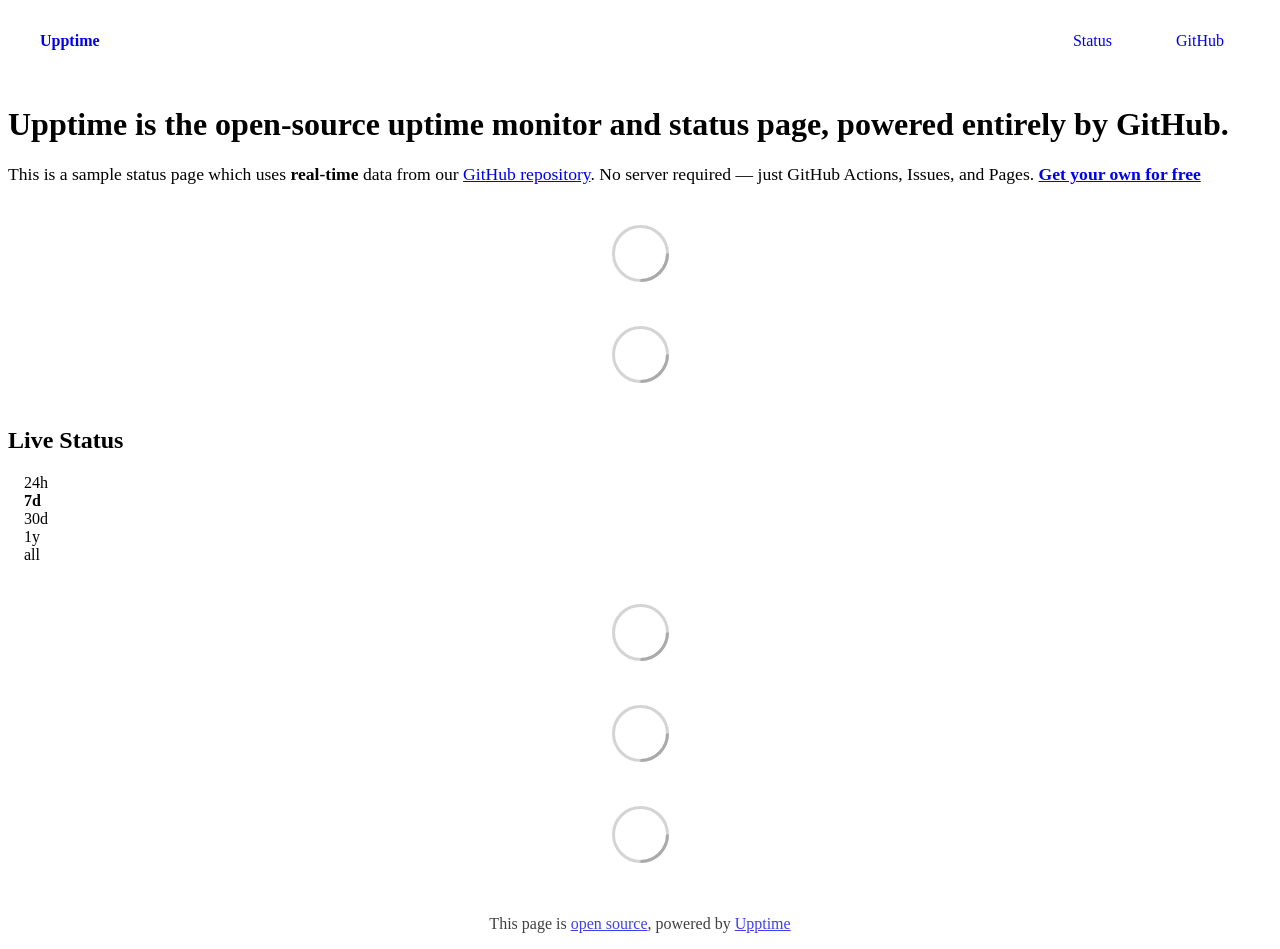
==== index.html @ 0203e46c "Initialize gh-pages" ====
<!DOCTYPE html> <html lang=en> <head> <meta charset=utf-8> <meta content="width=device-width,initial-scale=1" name=viewport> <meta content=#333333 name=theme-color> <base href=/ > <link href=manifest.json rel=manifest crossorigin=use-credentials> <script>__SAPPER__={baseUrl:"",preloaded:[void 0,{}]};if('serviceWorker' in navigator)navigator.serviceWorker.register('/service-worker.js');(function(){try{eval("async function x(){}");var main="/client/client.cb2ce152.js"}catch(e){main="/client/legacy/client.206c30a7.js"};var s=document.createElement("script");try{new Function("if(0)import('')")();s.src=main;s.type="module";s.crossOrigin="use-credentials";}catch(e){s.src="/client/shimport@2.0.5.js";s.setAttribute("data-main",main);}document.head.appendChild(s);}());</script> <link href=client/client-31a52aa5.css rel=stylesheet><link href=client/createOctokit-a85f76c7.css rel=stylesheet><link href=client/index-b0b6455a.css rel=stylesheet> <title>Upptime</title> <script>// If `prefers-color-scheme` is not supported, fall back to light mode.
      // In this case, light.css will be downloaded with `highest` priority.
      if (typeof window !== "undefined" && typeof document !== "undefined" && "matchMedia" in window && window.matchMedia('(prefers-color-scheme: dark)').media === 'not all') {
        document.documentElement.style.display = 'none';
        document.head.insertAdjacentHTML(
          'beforeend',
          '<link rel="stylesheet" href={`${config.path}/themes/light.css`} onload="document.documentElement.style.display = \'\'">',
        );
      } </script> <link href=https://demo.upptime.js.org/themes/light.css rel=stylesheet media=(prefers-color-scheme:light)> <link href=https://demo.upptime.js.org/themes/dark.css rel=stylesheet media=(prefers-color-scheme:dark)><link href=https://demo.upptime.js.org/global.css rel=stylesheet><link href=https://raw.githubusercontent.com/upptime/upptime/master/assets/upptime-icon.svg rel=icon type=image/svg><link href=/logo-192.png rel=icon type=image/png> <link href=/client/client.cb2ce152.js rel=modulepreload as=script crossorigin=use-credentials><link href=/client/client-31a52aa5.css rel=preload as=style><link href=/client/index.ce250b01.js rel=modulepreload as=script crossorigin=use-credentials><link href=/client/createOctokit.9f2df773.js rel=modulepreload as=script crossorigin=use-credentials><link href=/client/inject_styles.803b7e80.js rel=modulepreload as=script crossorigin=use-credentials><link href=/client/createOctokit-a85f76c7.css rel=preload as=style><link href=/client/index-b0b6455a.css rel=preload as=style></head> <body> <div id=sapper> <nav class=svelte-a08hsz><div class="svelte-a08hsz container"><div><a href=https://demo.upptime.js.org class="svelte-a08hsz logo"><img alt="" class=svelte-a08hsz src=https://raw.githubusercontent.com/upptime/upptime.js.org/master/static/img/icon.svg> <div>Upptime</div></a></div> <ul class=svelte-a08hsz><li><a href=/ class=svelte-a08hsz target=_self aria-current=page>Status</a> <li><a href=https://github.com/upptime/upptime class=svelte-a08hsz target=_self>GitHub</a> </li> </ul></div> </nav> <main class=container> <header class=svelte-ngkazm><h1><strong>Upptime</strong> is the open-source uptime monitor and status page, powered entirely by GitHub.</h1> <p class="svelte-ngkazm lead">This is a sample status page which uses <strong>real-time</strong> data from our <a href=https://github.com/upptime/upptime>GitHub repository</a>. No server required — just GitHub Actions, Issues, and Pages. <a href=https://github.com/upptime/upptime><strong>Get your own for free</strong></a></header> <section class=svelte-8lnl4f><div class="svelte-68jxue loading"><svg class=svelte-68jxue height=38 stroke=#aaa width=38 xmlns=http://www.w3.org/2000/svg><g fill=none fill-rule=evenodd><g stroke-width=2 transform="translate(1 1)"><circle cx=18 cy=18 r=18 stroke-opacity=.5></circle><path d="M36 18c0-9.94-8.06-18-18-18"><animateTransform attributeName=transform dur=1s from="0 18 18" repeatCount=indefinite to="360 18 18" type=rotate></animateTransform></path></g></g></svg></div> </section> <section class=svelte-8lnl4f><div class="svelte-68jxue loading"><svg class=svelte-68jxue height=38 stroke=#aaa width=38 xmlns=http://www.w3.org/2000/svg><g fill=none fill-rule=evenodd><g stroke-width=2 transform="translate(1 1)"><circle cx=18 cy=18 r=18 stroke-opacity=.5></circle><path d="M36 18c0-9.94-8.06-18-18-18"><animateTransform attributeName=transform dur=1s from="0 18 18" repeatCount=indefinite to="360 18 18" type=rotate></animateTransform></path></g></g></svg></div> </section> <div class="svelte-fqsq6s f changed"><h2>Live Status</h2> <form class="svelte-fqsq6s f r"><div><input class=svelte-fqsq6s id=data_day name=d type=radio value=day><label class=svelte-fqsq6s for=data_day>24h</label></div> <div><input class=svelte-fqsq6s id=data_week name=d type=radio value=week checked><label class=svelte-fqsq6s for=data_week>7d</label></div> <div><input class=svelte-fqsq6s id=data_month name=d type=radio value=month><label class=svelte-fqsq6s for=data_month>30d</label></div> <div><input class=svelte-fqsq6s id=data_year name=d type=radio value=year><label class=svelte-fqsq6s for=data_year>1y</label></div> <div><input class=svelte-fqsq6s id=data_all name=d type=radio value=all><label class=svelte-fqsq6s for=data_all>all</label></div></form></div> <section class="svelte-fqsq6s live-status"><div class="svelte-68jxue loading"><svg class=svelte-68jxue height=38 stroke=#aaa width=38 xmlns=http://www.w3.org/2000/svg><g fill=none fill-rule=evenodd><g stroke-width=2 transform="translate(1 1)"><circle cx=18 cy=18 r=18 stroke-opacity=.5></circle><path d="M36 18c0-9.94-8.06-18-18-18"><animateTransform attributeName=transform dur=1s from="0 18 18" repeatCount=indefinite to="360 18 18" type=rotate></animateTransform></path></g></g></svg></div> </section> <section><div class="svelte-68jxue loading"><svg class=svelte-68jxue height=38 stroke=#aaa width=38 xmlns=http://www.w3.org/2000/svg><g fill=none fill-rule=evenodd><g stroke-width=2 transform="translate(1 1)"><circle cx=18 cy=18 r=18 stroke-opacity=.5></circle><path d="M36 18c0-9.94-8.06-18-18-18"><animateTransform attributeName=transform dur=1s from="0 18 18" repeatCount=indefinite to="360 18 18" type=rotate></animateTransform></path></g></g></svg></div> </section> <section><div class="svelte-68jxue loading"><svg class=svelte-68jxue height=38 stroke=#aaa width=38 xmlns=http://www.w3.org/2000/svg><g fill=none fill-rule=evenodd><g stroke-width=2 transform="translate(1 1)"><circle cx=18 cy=18 r=18 stroke-opacity=.5></circle><path d="M36 18c0-9.94-8.06-18-18-18"><animateTransform attributeName=transform dur=1s from="0 18 18" repeatCount=indefinite to="360 18 18" type=rotate></animateTransform></path></g></g></svg></div></section></main> <footer class=svelte-jbr799><p>This page is <a href=https://github.com/upptime/upptime>open source</a>, powered by <a href=https://upptime.js.org>Upptime</a></p> </footer></div> <script> try {
        if (typeof window !== "undefined" && window.navigator && navigator.serviceWorker) {
          navigator.serviceWorker.getRegistrations().then(function (registrations) {
            for (let registration of registrations) {
              registration.unregister();
            }
          });
        }
        if (typeof window !== "undefined" && "caches" in window) {
          caches.keys().then(function (keyList) {
            return Promise.all(
              keyList.map(function (key) {
                return caches.delete(key);
              })
            );
          });
        }
      } catch (error) {} </script>
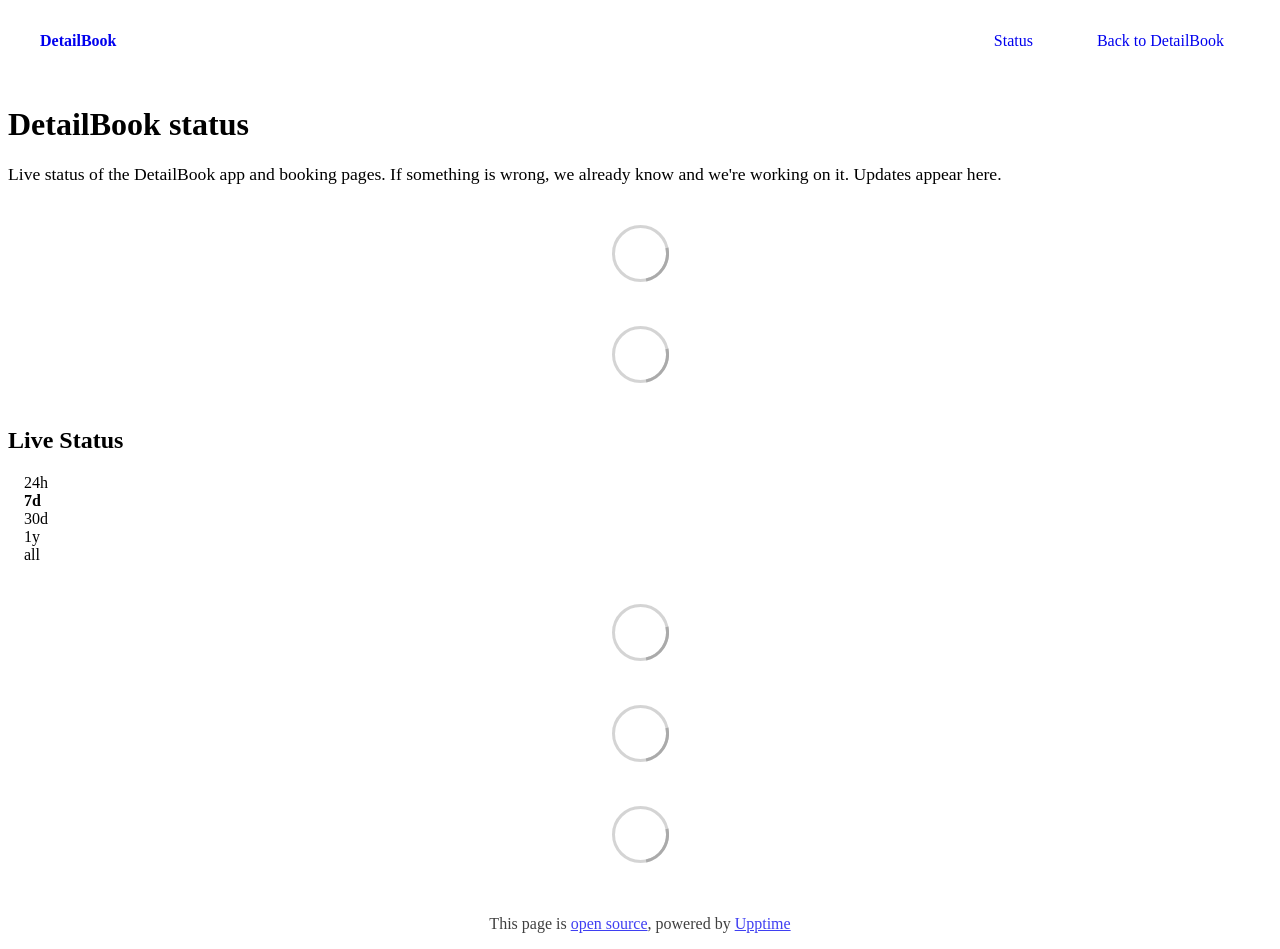
==== commit 1299f1ba: "deploy: 5758bdbee695bd36a9818d9fd315d29c8f52560b" ====
--- a/index.html
+++ b/index.html
@@ -1,12 +1,4 @@
-<!DOCTYPE html> <html lang=en> <head> <meta charset=utf-8> <meta content="width=device-width,initial-scale=1" name=viewport> <meta content=#333333 name=theme-color> <base href=/ > <link href=manifest.json rel=manifest crossorigin=use-credentials> <script>__SAPPER__={baseUrl:"",preloaded:[void 0,{}]};if('serviceWorker' in navigator)navigator.serviceWorker.register('/service-worker.js');(function(){try{eval("async function x(){}");var main="/client/client.cb2ce152.js"}catch(e){main="/client/legacy/client.206c30a7.js"};var s=document.createElement("script");try{new Function("if(0)import('')")();s.src=main;s.type="module";s.crossOrigin="use-credentials";}catch(e){s.src="/client/shimport@2.0.5.js";s.setAttribute("data-main",main);}document.head.appendChild(s);}());</script> <link href=client/client-31a52aa5.css rel=stylesheet><link href=client/createOctokit-a85f76c7.css rel=stylesheet><link href=client/index-b0b6455a.css rel=stylesheet> <title>Upptime</title> <script>// If `prefers-color-scheme` is not supported, fall back to light mode.
-      // In this case, light.css will be downloaded with `highest` priority.
-      if (typeof window !== "undefined" && typeof document !== "undefined" && "matchMedia" in window && window.matchMedia('(prefers-color-scheme: dark)').media === 'not all') {
-        document.documentElement.style.display = 'none';
-        document.head.insertAdjacentHTML(
-          'beforeend',
-          '<link rel="stylesheet" href={`${config.path}/themes/light.css`} onload="document.documentElement.style.display = \'\'">',
-        );
-      } </script> <link href=https://demo.upptime.js.org/themes/light.css rel=stylesheet media=(prefers-color-scheme:light)> <link href=https://demo.upptime.js.org/themes/dark.css rel=stylesheet media=(prefers-color-scheme:dark)><link href=https://demo.upptime.js.org/global.css rel=stylesheet><link href=https://raw.githubusercontent.com/upptime/upptime/master/assets/upptime-icon.svg rel=icon type=image/svg><link href=/logo-192.png rel=icon type=image/png> <link href=/client/client.cb2ce152.js rel=modulepreload as=script crossorigin=use-credentials><link href=/client/client-31a52aa5.css rel=preload as=style><link href=/client/index.ce250b01.js rel=modulepreload as=script crossorigin=use-credentials><link href=/client/createOctokit.9f2df773.js rel=modulepreload as=script crossorigin=use-credentials><link href=/client/inject_styles.803b7e80.js rel=modulepreload as=script crossorigin=use-credentials><link href=/client/createOctokit-a85f76c7.css rel=preload as=style><link href=/client/index-b0b6455a.css rel=preload as=style></head> <body> <div id=sapper> <nav class=svelte-a08hsz><div class="svelte-a08hsz container"><div><a href=https://demo.upptime.js.org class="svelte-a08hsz logo"><img alt="" class=svelte-a08hsz src=https://raw.githubusercontent.com/upptime/upptime.js.org/master/static/img/icon.svg> <div>Upptime</div></a></div> <ul class=svelte-a08hsz><li><a href=/ class=svelte-a08hsz target=_self aria-current=page>Status</a> <li><a href=https://github.com/upptime/upptime class=svelte-a08hsz target=_self>GitHub</a> </li> </ul></div> </nav> <main class=container> <header class=svelte-ngkazm><h1><strong>Upptime</strong> is the open-source uptime monitor and status page, powered entirely by GitHub.</h1> <p class="svelte-ngkazm lead">This is a sample status page which uses <strong>real-time</strong> data from our <a href=https://github.com/upptime/upptime>GitHub repository</a>. No server required — just GitHub Actions, Issues, and Pages. <a href=https://github.com/upptime/upptime><strong>Get your own for free</strong></a></header> <section class=svelte-8lnl4f><div class="svelte-68jxue loading"><svg class=svelte-68jxue height=38 stroke=#aaa width=38 xmlns=http://www.w3.org/2000/svg><g fill=none fill-rule=evenodd><g stroke-width=2 transform="translate(1 1)"><circle cx=18 cy=18 r=18 stroke-opacity=.5></circle><path d="M36 18c0-9.94-8.06-18-18-18"><animateTransform attributeName=transform dur=1s from="0 18 18" repeatCount=indefinite to="360 18 18" type=rotate></animateTransform></path></g></g></svg></div> </section> <section class=svelte-8lnl4f><div class="svelte-68jxue loading"><svg class=svelte-68jxue height=38 stroke=#aaa width=38 xmlns=http://www.w3.org/2000/svg><g fill=none fill-rule=evenodd><g stroke-width=2 transform="translate(1 1)"><circle cx=18 cy=18 r=18 stroke-opacity=.5></circle><path d="M36 18c0-9.94-8.06-18-18-18"><animateTransform attributeName=transform dur=1s from="0 18 18" repeatCount=indefinite to="360 18 18" type=rotate></animateTransform></path></g></g></svg></div> </section> <div class="svelte-fqsq6s f changed"><h2>Live Status</h2> <form class="svelte-fqsq6s f r"><div><input class=svelte-fqsq6s id=data_day name=d type=radio value=day><label class=svelte-fqsq6s for=data_day>24h</label></div> <div><input class=svelte-fqsq6s id=data_week name=d type=radio value=week checked><label class=svelte-fqsq6s for=data_week>7d</label></div> <div><input class=svelte-fqsq6s id=data_month name=d type=radio value=month><label class=svelte-fqsq6s for=data_month>30d</label></div> <div><input class=svelte-fqsq6s id=data_year name=d type=radio value=year><label class=svelte-fqsq6s for=data_year>1y</label></div> <div><input class=svelte-fqsq6s id=data_all name=d type=radio value=all><label class=svelte-fqsq6s for=data_all>all</label></div></form></div> <section class="svelte-fqsq6s live-status"><div class="svelte-68jxue loading"><svg class=svelte-68jxue height=38 stroke=#aaa width=38 xmlns=http://www.w3.org/2000/svg><g fill=none fill-rule=evenodd><g stroke-width=2 transform="translate(1 1)"><circle cx=18 cy=18 r=18 stroke-opacity=.5></circle><path d="M36 18c0-9.94-8.06-18-18-18"><animateTransform attributeName=transform dur=1s from="0 18 18" repeatCount=indefinite to="360 18 18" type=rotate></animateTransform></path></g></g></svg></div> </section> <section><div class="svelte-68jxue loading"><svg class=svelte-68jxue height=38 stroke=#aaa width=38 xmlns=http://www.w3.org/2000/svg><g fill=none fill-rule=evenodd><g stroke-width=2 transform="translate(1 1)"><circle cx=18 cy=18 r=18 stroke-opacity=.5></circle><path d="M36 18c0-9.94-8.06-18-18-18"><animateTransform attributeName=transform dur=1s from="0 18 18" repeatCount=indefinite to="360 18 18" type=rotate></animateTransform></path></g></g></svg></div> </section> <section><div class="svelte-68jxue loading"><svg class=svelte-68jxue height=38 stroke=#aaa width=38 xmlns=http://www.w3.org/2000/svg><g fill=none fill-rule=evenodd><g stroke-width=2 transform="translate(1 1)"><circle cx=18 cy=18 r=18 stroke-opacity=.5></circle><path d="M36 18c0-9.94-8.06-18-18-18"><animateTransform attributeName=transform dur=1s from="0 18 18" repeatCount=indefinite to="360 18 18" type=rotate></animateTransform></path></g></g></svg></div></section></main> <footer class=svelte-jbr799><p>This page is <a href=https://github.com/upptime/upptime>open source</a>, powered by <a href=https://upptime.js.org>Upptime</a></p> </footer></div> <script> try {
+<!DOCTYPE html> <html lang=en> <head> <meta charset=utf-8> <meta content="width=device-width,initial-scale=1" name=viewport> <meta content=#333333 name=theme-color> <base href=/ > <link href=manifest.json rel=manifest crossorigin=use-credentials> <script>__SAPPER__={baseUrl:"",preloaded:[void 0,{}]};if('serviceWorker' in navigator)navigator.serviceWorker.register('/service-worker.js');(function(){try{eval("async function x(){}");var main="/client/client.411b7433.js"}catch(e){main="/client/legacy/client.67751b1b.js"};var s=document.createElement("script");try{new Function("if(0)import('')")();s.src=main;s.type="module";s.crossOrigin="use-credentials";}catch(e){s.src="/client/shimport@2.0.5.js";s.setAttribute("data-main",main);}document.head.appendChild(s);}());</script> <link href=client/client-31a52aa5.css rel=stylesheet><link href=client/createOctokit-a85f76c7.css rel=stylesheet><link href=client/index-b0b6455a.css rel=stylesheet> <title>DetailBook</title><link href=https://status.detailbook.co.uk/detailbook-theme.css rel=stylesheet><link href=https://status.detailbook.co.uk/global.css rel=stylesheet><link href=https://status.detailbook.co.uk/logo.svg rel=icon type=image/svg><link href=/logo-192.png rel=icon type=image/png> <link href=/client/client.411b7433.js rel=modulepreload as=script crossorigin=use-credentials><link href=/client/client-31a52aa5.css rel=preload as=style><link href=/client/index.1dd7d30c.js rel=modulepreload as=script crossorigin=use-credentials><link href=/client/createOctokit.a55b64c2.js rel=modulepreload as=script crossorigin=use-credentials><link href=/client/inject_styles.803b7e80.js rel=modulepreload as=script crossorigin=use-credentials><link href=/client/createOctokit-a85f76c7.css rel=preload as=style><link href=/client/index-b0b6455a.css rel=preload as=style></head> <body> <div id=sapper> <nav class=svelte-a08hsz><div class="svelte-a08hsz container"><div><a href=https://status.detailbook.co.uk class="svelte-a08hsz logo"><img alt="" class=svelte-a08hsz src=https://status.detailbook.co.uk/logo.svg> <div>DetailBook</div></a></div> <ul class=svelte-a08hsz><li><a href=/ class=svelte-a08hsz target=_self aria-current=page>Status</a> <li><a href=https://app.detailbook.co.uk class=svelte-a08hsz target=_self>Back to DetailBook</a> </li> </ul></div> </nav> <main class=container> <header class=svelte-ngkazm><h1><strong>DetailBook status</strong></h1> <p class="svelte-ngkazm lead">Live status of the DetailBook app and booking pages. If something is wrong, we already know and we're working on it. Updates appear here.</header> <section class=svelte-8lnl4f><div class="svelte-68jxue loading"><svg class=svelte-68jxue height=38 stroke=#aaa width=38 xmlns=http://www.w3.org/2000/svg><g fill=none fill-rule=evenodd><g stroke-width=2 transform="translate(1 1)"><circle cx=18 cy=18 r=18 stroke-opacity=.5></circle><path d="M36 18c0-9.94-8.06-18-18-18"><animateTransform attributeName=transform dur=1s from="0 18 18" repeatCount=indefinite to="360 18 18" type=rotate></animateTransform></path></g></g></svg></div> </section> <section class=svelte-8lnl4f><div class="svelte-68jxue loading"><svg class=svelte-68jxue height=38 stroke=#aaa width=38 xmlns=http://www.w3.org/2000/svg><g fill=none fill-rule=evenodd><g stroke-width=2 transform="translate(1 1)"><circle cx=18 cy=18 r=18 stroke-opacity=.5></circle><path d="M36 18c0-9.94-8.06-18-18-18"><animateTransform attributeName=transform dur=1s from="0 18 18" repeatCount=indefinite to="360 18 18" type=rotate></animateTransform></path></g></g></svg></div> </section> <div class="svelte-fqsq6s f changed"><h2>Live Status</h2> <form class="svelte-fqsq6s f r"><div><input class=svelte-fqsq6s id=data_day name=d type=radio value=day><label class=svelte-fqsq6s for=data_day>24h</label></div> <div><input class=svelte-fqsq6s id=data_week name=d type=radio value=week checked><label class=svelte-fqsq6s for=data_week>7d</label></div> <div><input class=svelte-fqsq6s id=data_month name=d type=radio value=month><label class=svelte-fqsq6s for=data_month>30d</label></div> <div><input class=svelte-fqsq6s id=data_year name=d type=radio value=year><label class=svelte-fqsq6s for=data_year>1y</label></div> <div><input class=svelte-fqsq6s id=data_all name=d type=radio value=all><label class=svelte-fqsq6s for=data_all>all</label></div></form></div> <section class="svelte-fqsq6s live-status"><div class="svelte-68jxue loading"><svg class=svelte-68jxue height=38 stroke=#aaa width=38 xmlns=http://www.w3.org/2000/svg><g fill=none fill-rule=evenodd><g stroke-width=2 transform="translate(1 1)"><circle cx=18 cy=18 r=18 stroke-opacity=.5></circle><path d="M36 18c0-9.94-8.06-18-18-18"><animateTransform attributeName=transform dur=1s from="0 18 18" repeatCount=indefinite to="360 18 18" type=rotate></animateTransform></path></g></g></svg></div> </section> <section><div class="svelte-68jxue loading"><svg class=svelte-68jxue height=38 stroke=#aaa width=38 xmlns=http://www.w3.org/2000/svg><g fill=none fill-rule=evenodd><g stroke-width=2 transform="translate(1 1)"><circle cx=18 cy=18 r=18 stroke-opacity=.5></circle><path d="M36 18c0-9.94-8.06-18-18-18"><animateTransform attributeName=transform dur=1s from="0 18 18" repeatCount=indefinite to="360 18 18" type=rotate></animateTransform></path></g></g></svg></div> </section> <section><div class="svelte-68jxue loading"><svg class=svelte-68jxue height=38 stroke=#aaa width=38 xmlns=http://www.w3.org/2000/svg><g fill=none fill-rule=evenodd><g stroke-width=2 transform="translate(1 1)"><circle cx=18 cy=18 r=18 stroke-opacity=.5></circle><path d="M36 18c0-9.94-8.06-18-18-18"><animateTransform attributeName=transform dur=1s from="0 18 18" repeatCount=indefinite to="360 18 18" type=rotate></animateTransform></path></g></g></svg></div></section></main> <footer class=svelte-jbr799><p>This page is <a href=https://github.com/JButcher24/detailbook-status>open source</a>, powered by <a href=https://upptime.js.org>Upptime</a></p> </footer></div> <script> try {
         if (typeof window !== "undefined" && window.navigator && navigator.serviceWorker) {
           navigator.serviceWorker.getRegistrations().then(function (registrations) {
             for (let registration of registrations) {
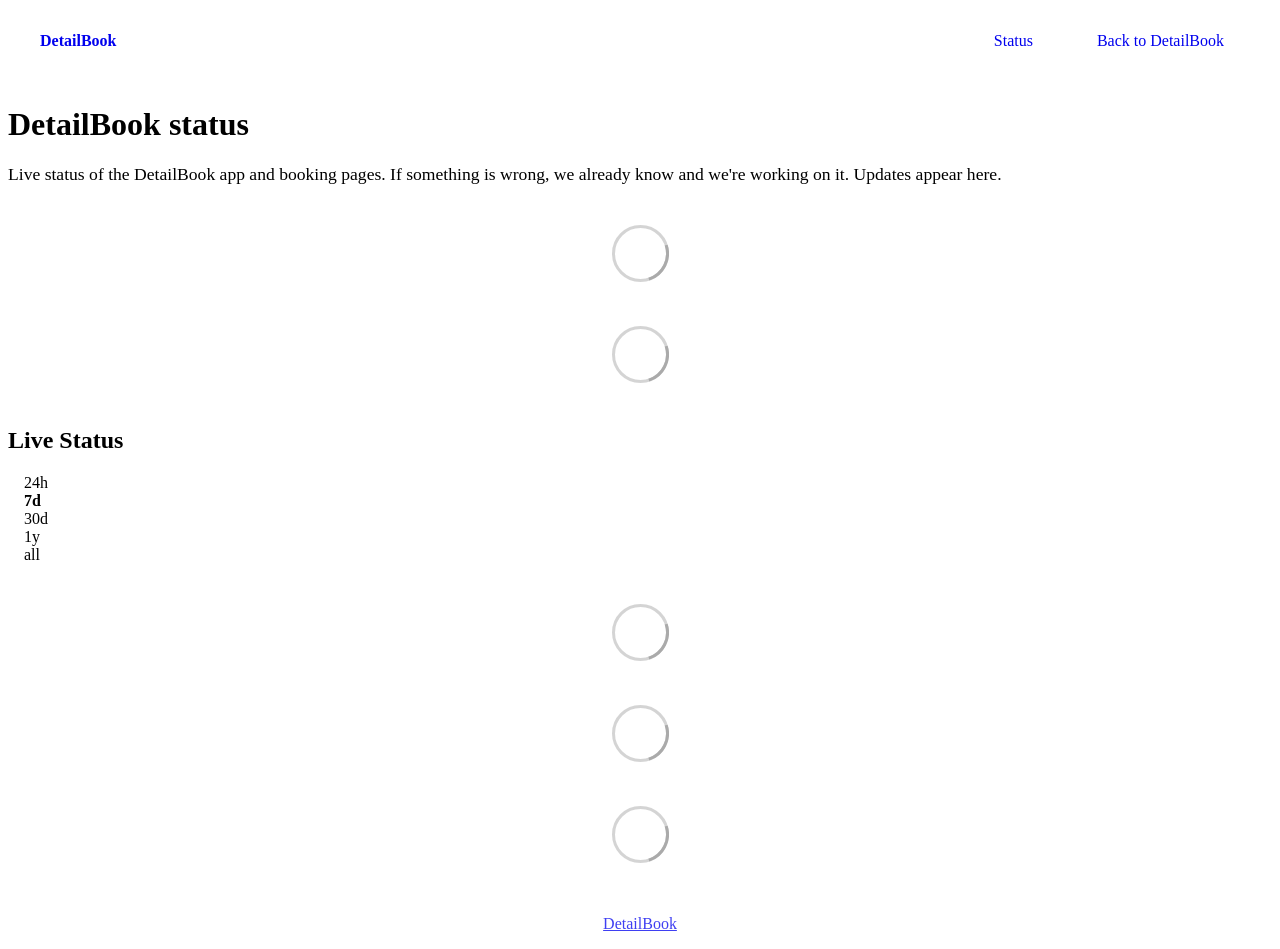
==== commit b12807bb: "deploy: 1597b896ddabb367de83f113b6dc619f548a43d1" ====
--- a/index.html
+++ b/index.html
@@ -1,4 +1,4 @@
-<!DOCTYPE html> <html lang=en> <head> <meta charset=utf-8> <meta content="width=device-width,initial-scale=1" name=viewport> <meta content=#333333 name=theme-color> <base href=/ > <link href=manifest.json rel=manifest crossorigin=use-credentials> <script>__SAPPER__={baseUrl:"",preloaded:[void 0,{}]};if('serviceWorker' in navigator)navigator.serviceWorker.register('/service-worker.js');(function(){try{eval("async function x(){}");var main="/client/client.411b7433.js"}catch(e){main="/client/legacy/client.67751b1b.js"};var s=document.createElement("script");try{new Function("if(0)import('')")();s.src=main;s.type="module";s.crossOrigin="use-credentials";}catch(e){s.src="/client/shimport@2.0.5.js";s.setAttribute("data-main",main);}document.head.appendChild(s);}());</script> <link href=client/client-31a52aa5.css rel=stylesheet><link href=client/createOctokit-a85f76c7.css rel=stylesheet><link href=client/index-b0b6455a.css rel=stylesheet> <title>DetailBook</title><link href=https://status.detailbook.co.uk/detailbook-theme.css rel=stylesheet><link href=https://status.detailbook.co.uk/global.css rel=stylesheet><link href=https://status.detailbook.co.uk/logo.svg rel=icon type=image/svg><link href=/logo-192.png rel=icon type=image/png> <link href=/client/client.411b7433.js rel=modulepreload as=script crossorigin=use-credentials><link href=/client/client-31a52aa5.css rel=preload as=style><link href=/client/index.1dd7d30c.js rel=modulepreload as=script crossorigin=use-credentials><link href=/client/createOctokit.a55b64c2.js rel=modulepreload as=script crossorigin=use-credentials><link href=/client/inject_styles.803b7e80.js rel=modulepreload as=script crossorigin=use-credentials><link href=/client/createOctokit-a85f76c7.css rel=preload as=style><link href=/client/index-b0b6455a.css rel=preload as=style></head> <body> <div id=sapper> <nav class=svelte-a08hsz><div class="svelte-a08hsz container"><div><a href=https://status.detailbook.co.uk class="svelte-a08hsz logo"><img alt="" class=svelte-a08hsz src=https://status.detailbook.co.uk/logo.svg> <div>DetailBook</div></a></div> <ul class=svelte-a08hsz><li><a href=/ class=svelte-a08hsz target=_self aria-current=page>Status</a> <li><a href=https://app.detailbook.co.uk class=svelte-a08hsz target=_self>Back to DetailBook</a> </li> </ul></div> </nav> <main class=container> <header class=svelte-ngkazm><h1><strong>DetailBook status</strong></h1> <p class="svelte-ngkazm lead">Live status of the DetailBook app and booking pages. If something is wrong, we already know and we're working on it. Updates appear here.</header> <section class=svelte-8lnl4f><div class="svelte-68jxue loading"><svg class=svelte-68jxue height=38 stroke=#aaa width=38 xmlns=http://www.w3.org/2000/svg><g fill=none fill-rule=evenodd><g stroke-width=2 transform="translate(1 1)"><circle cx=18 cy=18 r=18 stroke-opacity=.5></circle><path d="M36 18c0-9.94-8.06-18-18-18"><animateTransform attributeName=transform dur=1s from="0 18 18" repeatCount=indefinite to="360 18 18" type=rotate></animateTransform></path></g></g></svg></div> </section> <section class=svelte-8lnl4f><div class="svelte-68jxue loading"><svg class=svelte-68jxue height=38 stroke=#aaa width=38 xmlns=http://www.w3.org/2000/svg><g fill=none fill-rule=evenodd><g stroke-width=2 transform="translate(1 1)"><circle cx=18 cy=18 r=18 stroke-opacity=.5></circle><path d="M36 18c0-9.94-8.06-18-18-18"><animateTransform attributeName=transform dur=1s from="0 18 18" repeatCount=indefinite to="360 18 18" type=rotate></animateTransform></path></g></g></svg></div> </section> <div class="svelte-fqsq6s f changed"><h2>Live Status</h2> <form class="svelte-fqsq6s f r"><div><input class=svelte-fqsq6s id=data_day name=d type=radio value=day><label class=svelte-fqsq6s for=data_day>24h</label></div> <div><input class=svelte-fqsq6s id=data_week name=d type=radio value=week checked><label class=svelte-fqsq6s for=data_week>7d</label></div> <div><input class=svelte-fqsq6s id=data_month name=d type=radio value=month><label class=svelte-fqsq6s for=data_month>30d</label></div> <div><input class=svelte-fqsq6s id=data_year name=d type=radio value=year><label class=svelte-fqsq6s for=data_year>1y</label></div> <div><input class=svelte-fqsq6s id=data_all name=d type=radio value=all><label class=svelte-fqsq6s for=data_all>all</label></div></form></div> <section class="svelte-fqsq6s live-status"><div class="svelte-68jxue loading"><svg class=svelte-68jxue height=38 stroke=#aaa width=38 xmlns=http://www.w3.org/2000/svg><g fill=none fill-rule=evenodd><g stroke-width=2 transform="translate(1 1)"><circle cx=18 cy=18 r=18 stroke-opacity=.5></circle><path d="M36 18c0-9.94-8.06-18-18-18"><animateTransform attributeName=transform dur=1s from="0 18 18" repeatCount=indefinite to="360 18 18" type=rotate></animateTransform></path></g></g></svg></div> </section> <section><div class="svelte-68jxue loading"><svg class=svelte-68jxue height=38 stroke=#aaa width=38 xmlns=http://www.w3.org/2000/svg><g fill=none fill-rule=evenodd><g stroke-width=2 transform="translate(1 1)"><circle cx=18 cy=18 r=18 stroke-opacity=.5></circle><path d="M36 18c0-9.94-8.06-18-18-18"><animateTransform attributeName=transform dur=1s from="0 18 18" repeatCount=indefinite to="360 18 18" type=rotate></animateTransform></path></g></g></svg></div> </section> <section><div class="svelte-68jxue loading"><svg class=svelte-68jxue height=38 stroke=#aaa width=38 xmlns=http://www.w3.org/2000/svg><g fill=none fill-rule=evenodd><g stroke-width=2 transform="translate(1 1)"><circle cx=18 cy=18 r=18 stroke-opacity=.5></circle><path d="M36 18c0-9.94-8.06-18-18-18"><animateTransform attributeName=transform dur=1s from="0 18 18" repeatCount=indefinite to="360 18 18" type=rotate></animateTransform></path></g></g></svg></div></section></main> <footer class=svelte-jbr799><p>This page is <a href=https://github.com/JButcher24/detailbook-status>open source</a>, powered by <a href=https://upptime.js.org>Upptime</a></p> </footer></div> <script> try {
+<!DOCTYPE html> <html lang=en> <head> <meta charset=utf-8> <meta content="width=device-width,initial-scale=1" name=viewport> <meta content=#333333 name=theme-color> <base href=/ > <link href=manifest.json rel=manifest crossorigin=use-credentials> <script>__SAPPER__={baseUrl:"",preloaded:[void 0,{}]};if('serviceWorker' in navigator)navigator.serviceWorker.register('/service-worker.js');(function(){try{eval("async function x(){}");var main="/client/client.9d9f41a7.js"}catch(e){main="/client/legacy/client.5d219b68.js"};var s=document.createElement("script");try{new Function("if(0)import('')")();s.src=main;s.type="module";s.crossOrigin="use-credentials";}catch(e){s.src="/client/shimport@2.0.5.js";s.setAttribute("data-main",main);}document.head.appendChild(s);}());</script> <link href=client/client-31a52aa5.css rel=stylesheet><link href=client/createOctokit-a85f76c7.css rel=stylesheet><link href=client/index-b0b6455a.css rel=stylesheet> <title>DetailBook</title><link href=https://status.detailbook.co.uk/detailbook-theme.css rel=stylesheet><link href=https://status.detailbook.co.uk/global.css rel=stylesheet><link href=https://status.detailbook.co.uk/logo.svg rel=icon type=image/svg><link href=https://status.detailbook.co.uk/logo-192.png rel=icon type=image/png> <link href=/client/client.9d9f41a7.js rel=modulepreload as=script crossorigin=use-credentials><link href=/client/client-31a52aa5.css rel=preload as=style><link href=/client/index.d7e8b251.js rel=modulepreload as=script crossorigin=use-credentials><link href=/client/createOctokit.23cf5672.js rel=modulepreload as=script crossorigin=use-credentials><link href=/client/inject_styles.803b7e80.js rel=modulepreload as=script crossorigin=use-credentials><link href=/client/createOctokit-a85f76c7.css rel=preload as=style><link href=/client/index-b0b6455a.css rel=preload as=style></head> <body> <div id=sapper> <nav class=svelte-a08hsz><div class="svelte-a08hsz container"><div><a href=https://status.detailbook.co.uk class="svelte-a08hsz logo"><img alt="" class=svelte-a08hsz src=https://status.detailbook.co.uk/logo.svg> <div>DetailBook</div></a></div> <ul class=svelte-a08hsz><li><a href=/ class=svelte-a08hsz target=_self aria-current=page>Status</a> <li><a href=https://app.detailbook.co.uk class=svelte-a08hsz target=_self>Back to DetailBook</a> </li> </ul></div> </nav> <main class=container> <header class=svelte-ngkazm><h1><strong>DetailBook status</strong></h1> <p class="svelte-ngkazm lead">Live status of the DetailBook app and booking pages. If something is wrong, we already know and we're working on it. Updates appear here.</header> <section class=svelte-8lnl4f><div class="svelte-68jxue loading"><svg class=svelte-68jxue height=38 stroke=#aaa width=38 xmlns=http://www.w3.org/2000/svg><g fill=none fill-rule=evenodd><g stroke-width=2 transform="translate(1 1)"><circle cx=18 cy=18 r=18 stroke-opacity=.5></circle><path d="M36 18c0-9.94-8.06-18-18-18"><animateTransform attributeName=transform dur=1s from="0 18 18" repeatCount=indefinite to="360 18 18" type=rotate></animateTransform></path></g></g></svg></div> </section> <section class=svelte-8lnl4f><div class="svelte-68jxue loading"><svg class=svelte-68jxue height=38 stroke=#aaa width=38 xmlns=http://www.w3.org/2000/svg><g fill=none fill-rule=evenodd><g stroke-width=2 transform="translate(1 1)"><circle cx=18 cy=18 r=18 stroke-opacity=.5></circle><path d="M36 18c0-9.94-8.06-18-18-18"><animateTransform attributeName=transform dur=1s from="0 18 18" repeatCount=indefinite to="360 18 18" type=rotate></animateTransform></path></g></g></svg></div> </section> <div class="svelte-fqsq6s f changed"><h2>Live Status</h2> <form class="svelte-fqsq6s f r"><div><input class=svelte-fqsq6s id=data_day name=d type=radio value=day><label class=svelte-fqsq6s for=data_day>24h</label></div> <div><input class=svelte-fqsq6s id=data_week name=d type=radio value=week checked><label class=svelte-fqsq6s for=data_week>7d</label></div> <div><input class=svelte-fqsq6s id=data_month name=d type=radio value=month><label class=svelte-fqsq6s for=data_month>30d</label></div> <div><input class=svelte-fqsq6s id=data_year name=d type=radio value=year><label class=svelte-fqsq6s for=data_year>1y</label></div> <div><input class=svelte-fqsq6s id=data_all name=d type=radio value=all><label class=svelte-fqsq6s for=data_all>all</label></div></form></div> <section class="svelte-fqsq6s live-status"><div class="svelte-68jxue loading"><svg class=svelte-68jxue height=38 stroke=#aaa width=38 xmlns=http://www.w3.org/2000/svg><g fill=none fill-rule=evenodd><g stroke-width=2 transform="translate(1 1)"><circle cx=18 cy=18 r=18 stroke-opacity=.5></circle><path d="M36 18c0-9.94-8.06-18-18-18"><animateTransform attributeName=transform dur=1s from="0 18 18" repeatCount=indefinite to="360 18 18" type=rotate></animateTransform></path></g></g></svg></div> </section> <section><div class="svelte-68jxue loading"><svg class=svelte-68jxue height=38 stroke=#aaa width=38 xmlns=http://www.w3.org/2000/svg><g fill=none fill-rule=evenodd><g stroke-width=2 transform="translate(1 1)"><circle cx=18 cy=18 r=18 stroke-opacity=.5></circle><path d="M36 18c0-9.94-8.06-18-18-18"><animateTransform attributeName=transform dur=1s from="0 18 18" repeatCount=indefinite to="360 18 18" type=rotate></animateTransform></path></g></g></svg></div> </section> <section><div class="svelte-68jxue loading"><svg class=svelte-68jxue height=38 stroke=#aaa width=38 xmlns=http://www.w3.org/2000/svg><g fill=none fill-rule=evenodd><g stroke-width=2 transform="translate(1 1)"><circle cx=18 cy=18 r=18 stroke-opacity=.5></circle><path d="M36 18c0-9.94-8.06-18-18-18"><animateTransform attributeName=transform dur=1s from="0 18 18" repeatCount=indefinite to="360 18 18" type=rotate></animateTransform></path></g></g></svg></div></section></main> <footer class=svelte-jbr799><p><a href=https://detailbook.co.uk>DetailBook</a></p> </footer></div> <script> try {
         if (typeof window !== "undefined" && window.navigator && navigator.serviceWorker) {
           navigator.serviceWorker.getRegistrations().then(function (registrations) {
             for (let registration of registrations) {
